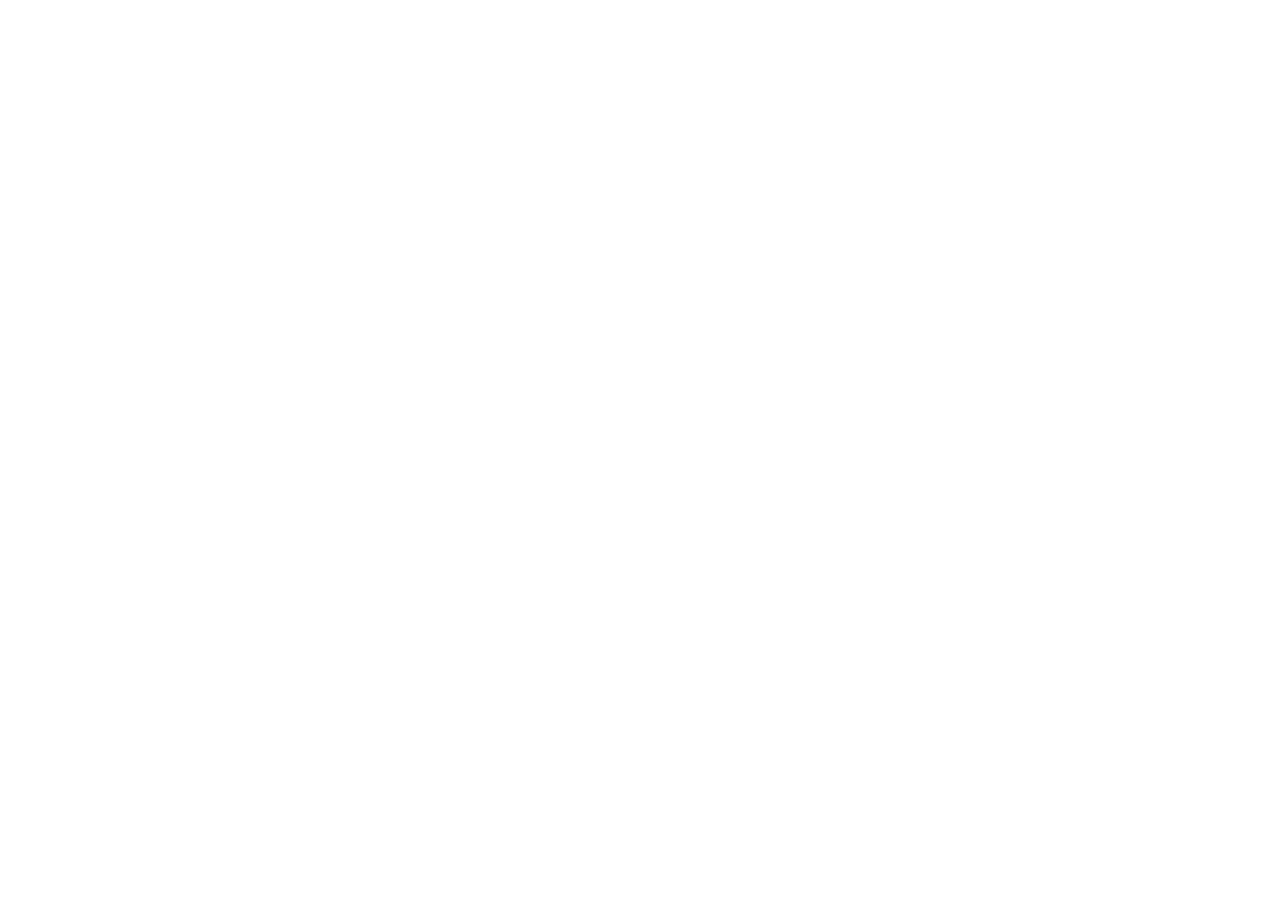
==== 02-blackjack/index.html @ 50fb10f1 "Inicio de proyecto - Blackjack" ====
<!DOCTYPE html>
<html lang="es">

<head>
    <meta charset="UTF-8">
    <meta http-equiv="X-UA-Compatible" content="IE=edge">
    <meta name="viewport" content="width=device-width, initial-scale=1.0">
    <title>Blackjack</title>
    <link rel="stylesheet" href="assets/css/styles.css">
    <link rel="stylesheet" href="https://stackpath.bootstrapcdn.com/bootstrap/4.4.1/css/bootstrap.min.css"
    integrity="sha384-Vkoo8x4CGsO3+Hhxv8T/Q5PaXtkKtu6ug5TOeNV6gBiFeWPGFN9MuhOf23Q9Ifjh" crossorigin="anonymous">
</head>

<body>

    <script src="assets/js/juego.js"></script>
</body>

</html>
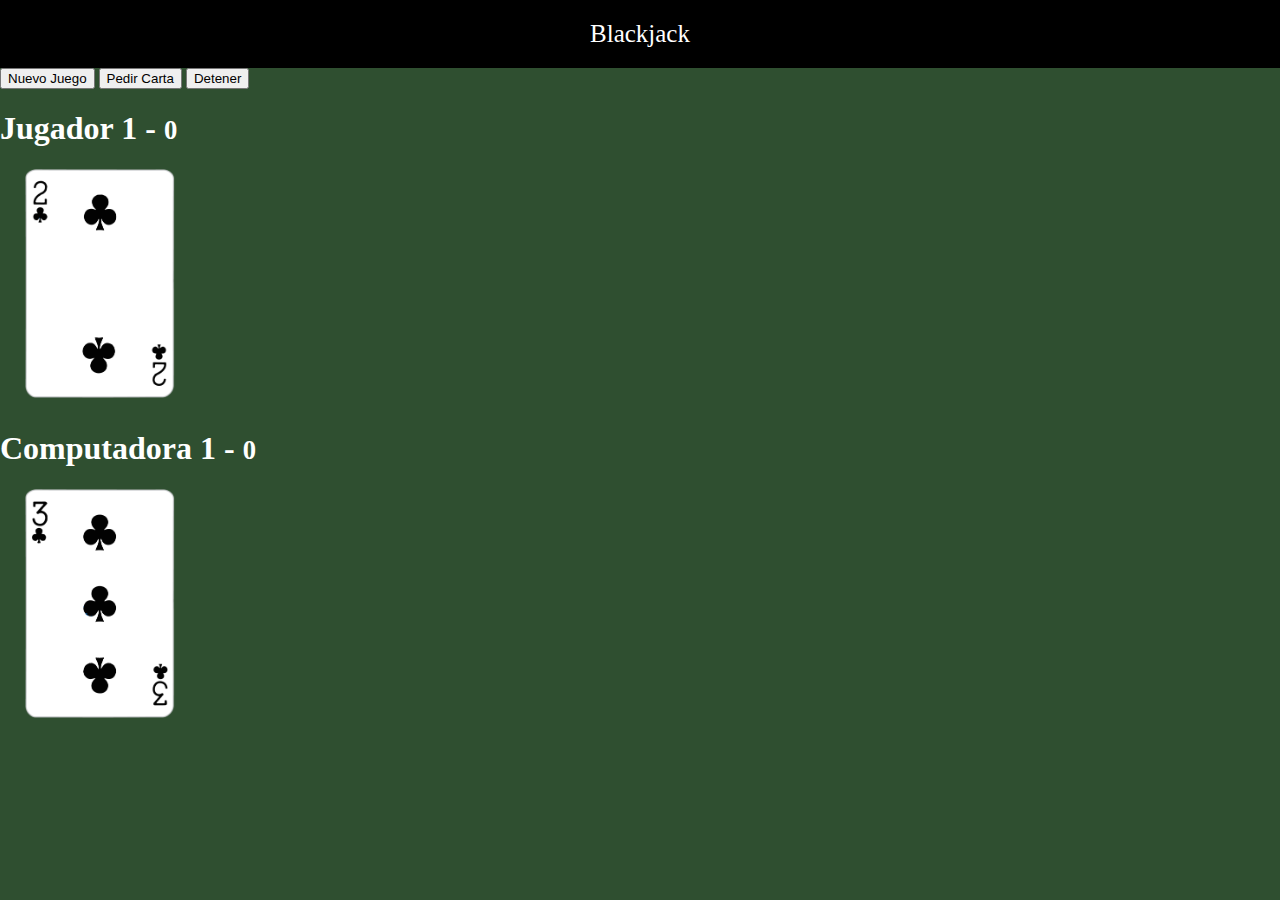
==== commit cef9530e: "Estilo y estructura de nuestro juego" ====
--- a/02-blackjack/index.html
+++ b/02-blackjack/index.html
@@ -6,12 +6,46 @@
     <meta http-equiv="X-UA-Compatible" content="IE=edge">
     <meta name="viewport" content="width=device-width, initial-scale=1.0">
     <title>Blackjack</title>
+    <link href="https://cdn.jsdelivr.net/npm/bootstrap@5.1.3/dist/css/bootstrap.min.css" rel="stylesheet"
+        integrity="sha384-1BmE4kWBq78iYhFldvKuhfTAU6auU8tT94WrHftjDbrCEXSU1oBoqyl2QvZ6jIW3" crossorigin="anonymous">
     <link rel="stylesheet" href="assets/css/styles.css">
-    <link rel="stylesheet" href="https://stackpath.bootstrapcdn.com/bootstrap/4.4.1/css/bootstrap.min.css"
-    integrity="sha384-Vkoo8x4CGsO3+Hhxv8T/Q5PaXtkKtu6ug5TOeNV6gBiFeWPGFN9MuhOf23Q9Ifjh" crossorigin="anonymous">
+    <!-- <link rel="stylesheet" href="https://stackpath.bootstrapcdn.com/bootstrap/4.4.1/css/bootstrap.min.css"
+        integrity="sha384-Vkoo8x4CGsO3+Hhxv8T/Q5PaXtkKtu6ug5TOeNV6gBiFeWPGFN9MuhOf23Q9Ifjh" crossorigin="anonymous"> -->
 </head>
 
 <body>
+    <header class="titulo">
+        Blackjack
+    </header>
+    <div class="row mt-2">
+        <div class="col text-center">
+            <button class="btn btn-danger">Nuevo Juego</button>
+            <button class="btn btn-primary">Pedir Carta</button>
+            <button class="btn btn-primary">Detener</button>
+        </div>
+    </div>
+
+    <div class="row container">
+        <div class="col">
+            <h1>Jugador 1 - <small>0</small></h1>
+            <div id="jugador-cartas">
+                <img class="carta" src="assets/cartas/2C.png">
+                <!--<img class ="carta"src="assets/cartas/10C.png">
+                <img class ="carta"src="assets/cartas/10C.png">
+                <img class ="carta"src="assets/cartas/9C.png">
+                <img class ="carta"src="assets/cartas/10C.png"> -->
+            </div>
+        </div>
+    </div>
+
+    <div class="row container mt-2">
+        <div class="col">
+            <h1>Computadora 1 - <small>0</small></h1>
+            <div id="Computadora-cartas">
+                <img class="carta" src="assets/cartas/3C.png">
+        </div>
+    </div>
+
 
     <script src="assets/js/juego.js"></script>
 </body>
--- a/02-blackjack/assets/css/styles.css
+++ b/02-blackjack/assets/css/styles.css
@@ -0,0 +1,25 @@
+html,body{
+    margin: 0px;
+    background-color: #2F4F30;
+    color: white;
+}
+
+
+.titulo{
+    text-align: center;
+    background-color: black;
+    color:white;
+    padding: 20px;
+    font-size: 25px;
+}
+
+.carta{
+    position: relative;
+    width: 150px;
+    left: 100px;
+    margin-left: -75px;
+}
+
+#Computadora-cartas,#jugador-cartas{
+    height: 240px;
+}